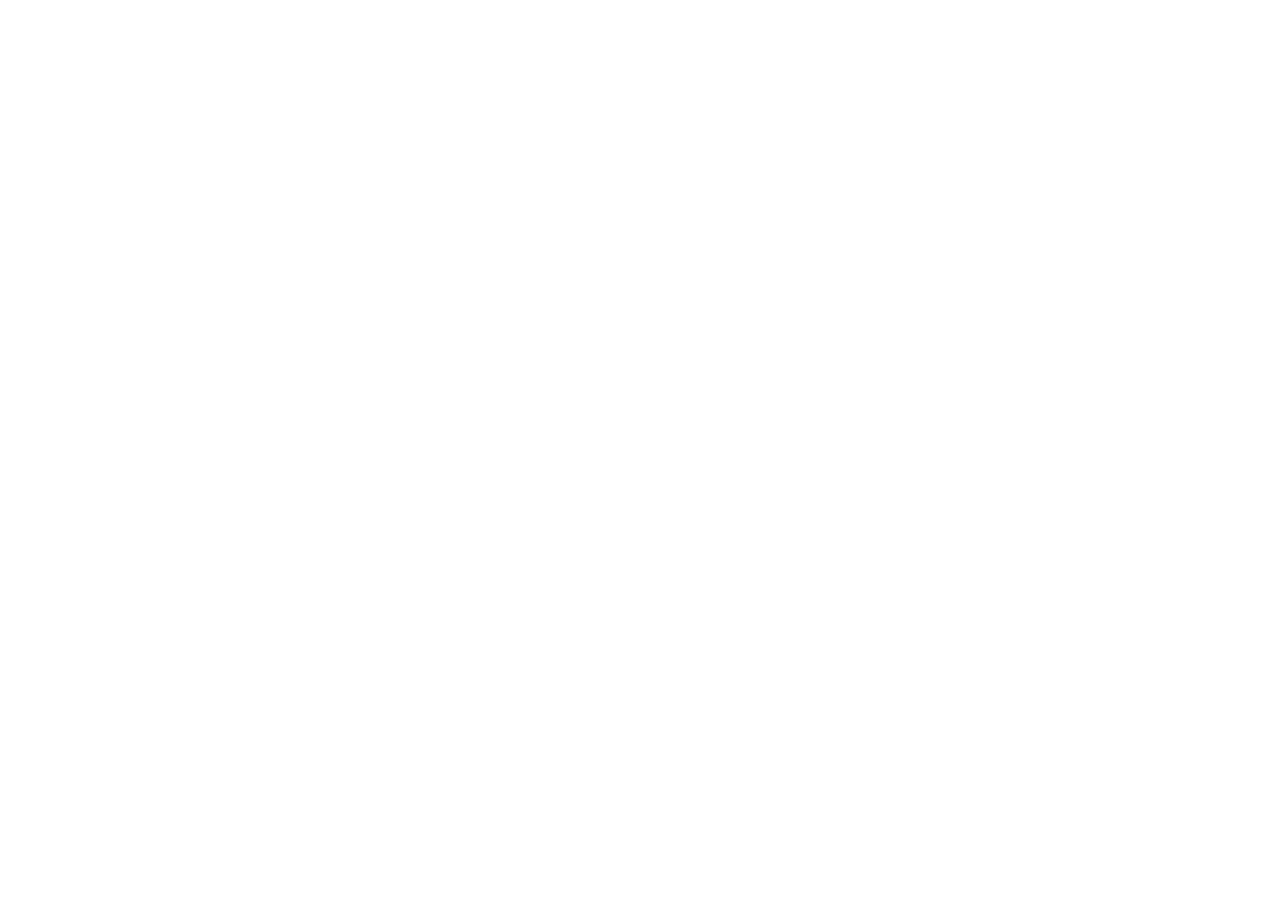
==== html/cart.html @ bf4e6162 "html & css docs and organization" ====
<!DOCTYPE html>
<html lang="en">
<head>
    <meta charset="UTF-8">
    <meta http-equiv="X-UA-Compatible" content="IE=edge">
    <meta name="viewport" content="width=device-width, initial-scale=1.0">
    <link rel="stylesheet" href="/css/style.css">
    <link rel="stylesheet" href="/css/cart.css">
    <title>Carrito</title>
</head>
<body>
    
</body>
</html>
---- css/style.css ----
header{
    background-color: #FFF8F0;
}

header h1{
    font-family: 'Outfit', sans-serif;
}

header h2{
    font-family: 'Mulish', sans-serif;
    font-weight: 100;
}

header .logo{
    display: flex;
    flex-direction: column;
    align-content: center;
    align-items: center;
    width: fit-content;
    height: fit-content;
    margin: 0 auto ;
}
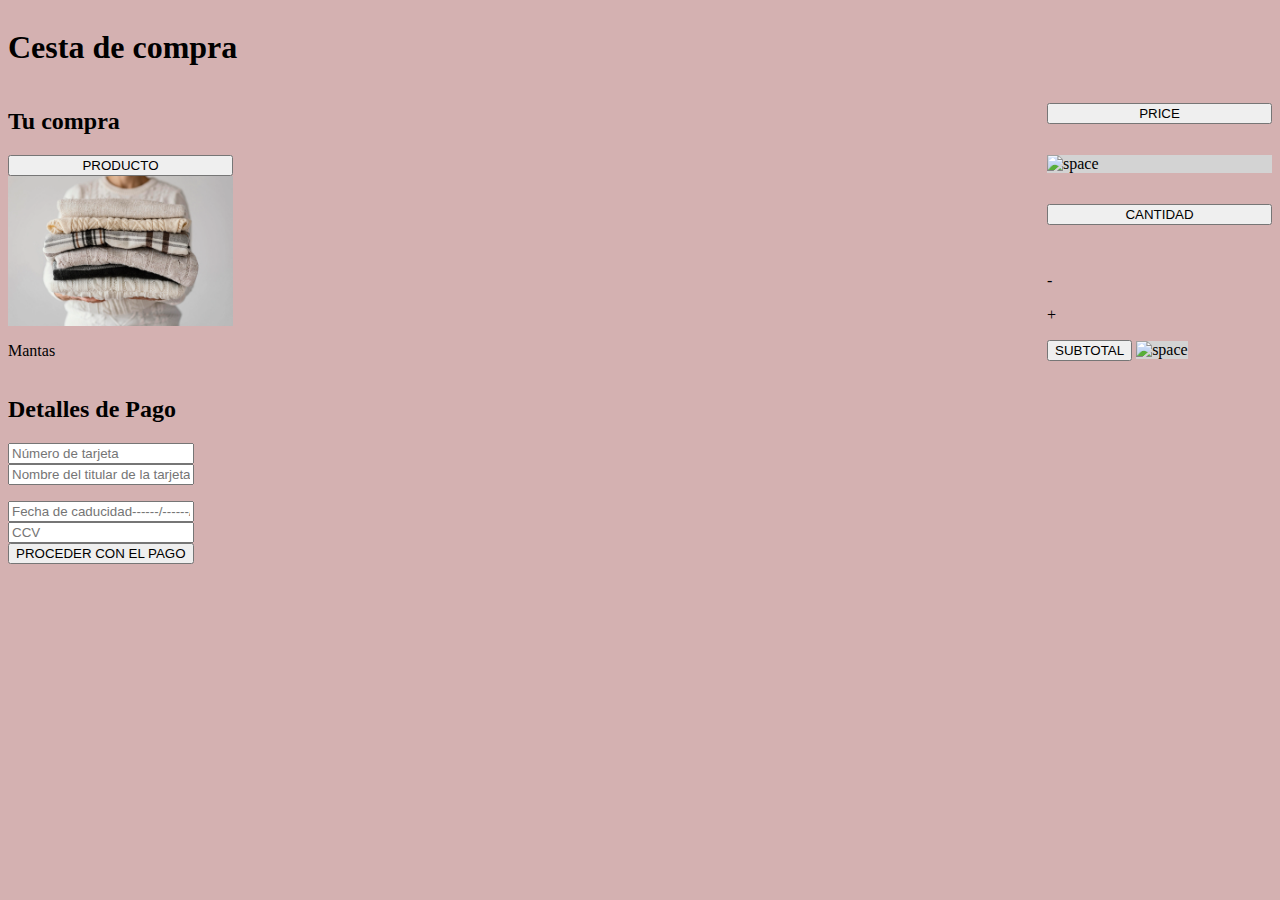
==== commit 4be09358: "tagged cart and contact" ====
--- a/html/cart.html
+++ b/html/cart.html
@@ -9,6 +9,46 @@
     <title>Carrito</title>
 </head>
 <body>
+    <h1> Cesta de compra </h1>
+    <section class="tuCompra">
+        <div class="tuCompra1">
+            <h2> Tu compra </h2>
+         <button type="producto"> PRODUCTO </button>
+         <img src="/images/blankets.webp" alt="blankets">
+         <p> Mantas </p>
+        </div> 
+
+
+       <div class="tuCompra2">
+         <button type="price"> PRICE </button>
+          <img class="greySpace1" alt="space">
+          <button type="quantity"> CANTIDAD </button>
+          <div class="greySpacePrice">
+            <p> - </p>
+            <p> + </p>
+
+
+
+        <button type="subtotal"> SUBTOTAL </button>
+        <img class="greySpace2" alt="space">
+       </div>
+
+    </section>
+    <section class="detallesPago">
+        <h2> Detalles de Pago </h2>
+         <label for="numeroTarjeta"> </label>
+         <input type="text" id="numeroTarjeta" name="numeroTarjeta" placeholder="Número de tarjeta">
+         <label for="titularTarjeta"> </label>
+         <input type="text" id="titularTarjeta" name="titularTarjeta" placeholder="Nombre del titular de la tarjeta">
+         <label for="caducidad"><p> </p></label>
+         <input type="text" id="caducidad" name="caducidad" placeholder="Fecha de caducidad&#10;------/------/------">
+
+         <label for="ccv"></label>
+         <input type="text" id="ccv" name="ccv" placeholder="CCV">
+
+         <button type="button"> PROCEDER CON EL PAGO </button>
+
+    </section>
     
 </body>
 </html>--- a/css/style.css
+++ b/css/style.css
@@ -1,6 +1,17 @@
 header{
     background-color: #FFF8F0;
 }
+
+header .logo{
+    display: flex;
+    flex-direction: column;
+    align-content: center;
+    align-items: center;
+    width: fit-content;
+    height: fit-content;
+    margin: 0 auto ;
+}
+
 
 header h1{
     font-family: 'Outfit', sans-serif;
@@ -11,12 +22,49 @@
     font-weight: 100;
 }
 
-header .logo{
-    display: flex;
-    flex-direction: column;
-    align-content: center;
-    align-items: center;
-    width: fit-content;
-    height: fit-content;
-    margin: 0 auto ;
-}+main {
+    font-family: "Outfit";
+  }
+  
+  h2 {
+    font-weight: bold;
+  }
+  
+  h3 {
+    font-weight: 500;
+  }
+  
+  h4 {
+    font-weight: 500;
+  }
+  h5 {
+    font-weight: 400;
+  }
+  
+  main > p {
+    font-size: 0.8em;
+    font-weight: 200;
+  }
+  
+  body {
+    color: rgb(0, 0, 0);
+    background-color: #d4b1b1 
+  }
+  
+  
+  
+
+  
+  div.navFooterVerticalRow {
+          display: flex;
+        justify-content: center;
+        flex-direction: row;
+        
+  
+        }
+  
+  div.navFooterColHead {
+          display: flex;
+        justify-content: center;
+        flex-direction: row;
+        }--- a/css/cart.css
+++ b/css/cart.css
@@ -0,0 +1,38 @@
+body{
+    display: grid;
+  
+}
+
+.tuCompra{
+    display: grid;
+    justify-content: space-between;
+    ;
+    
+}
+
+.greySpace1{
+    background-color: lightgrey;
+}
+
+.greySpace2{
+    background-color: lightgrey;
+}
+.tuCompra img{
+    width: 25vh;
+}
+
+.tuCompra1{
+    display: grid;
+    justify-content:space-around;
+}
+
+.tuCompra2{
+    display: grid;
+    grid-column-start: 2;
+    align-items: center;
+}
+
+.detallesPago{
+    display: grid;
+    justify-content:flex-start;
+}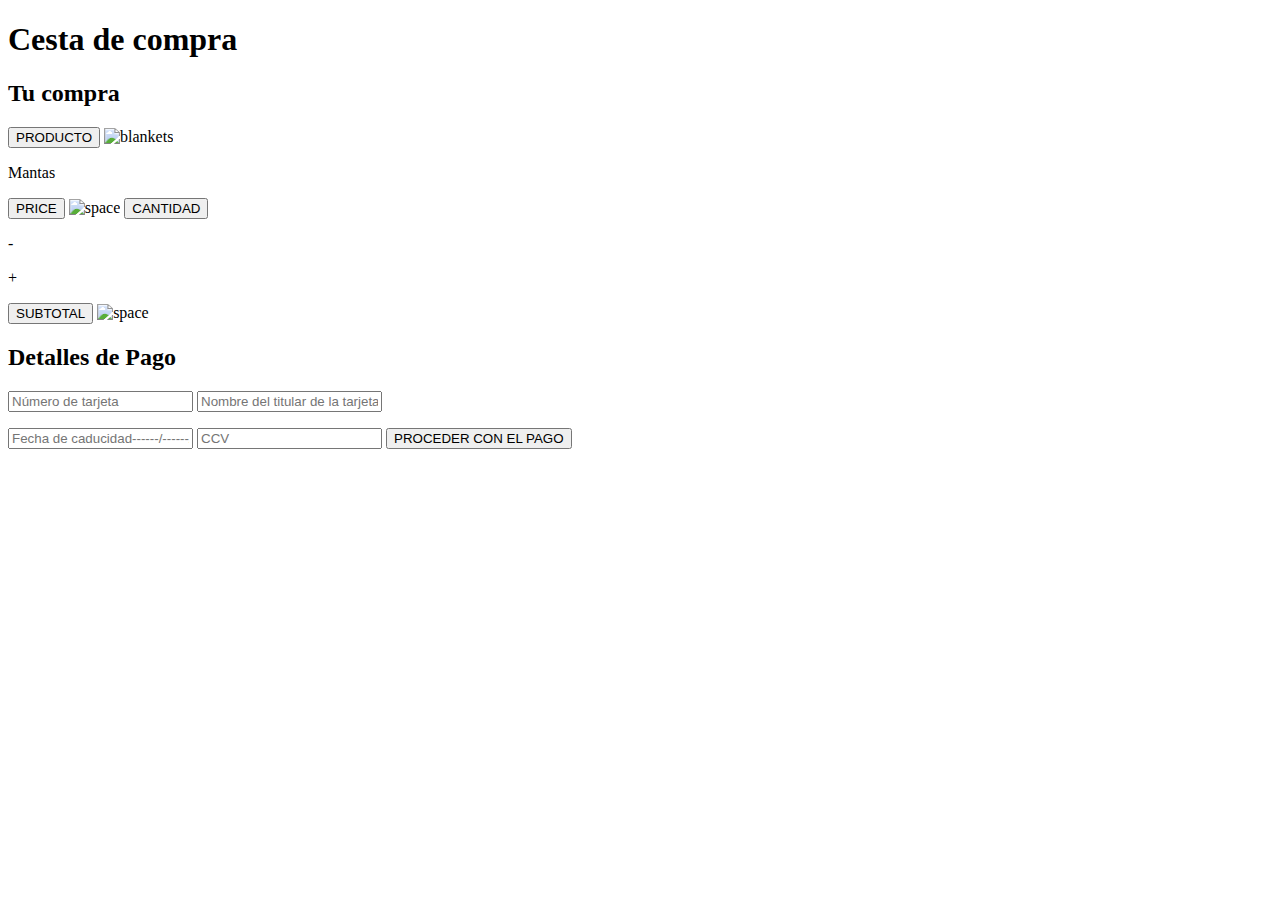
==== commit 67ee620b: "contact page ready" ====
--- a/html/cart.html
+++ b/html/cart.html
@@ -4,8 +4,8 @@
     <meta charset="UTF-8">
     <meta http-equiv="X-UA-Compatible" content="IE=edge">
     <meta name="viewport" content="width=device-width, initial-scale=1.0">
-    <link rel="stylesheet" href="/css/style.css">
-    <link rel="stylesheet" href="/css/cart.css">
+    <link rel="stylesheet" href="css/style.css">
+    <link rel="stylesheet" href="css/cart.css">
     <title>Carrito</title>
 </head>
 <body>
@@ -14,7 +14,7 @@
         <div class="tuCompra1">
             <h2> Tu compra </h2>
          <button type="producto"> PRODUCTO </button>
-         <img src="/images/blankets.webp" alt="blankets">
+         <img src="images/blankets.webp" alt="blankets">
          <p> Mantas </p>
         </div> 
 
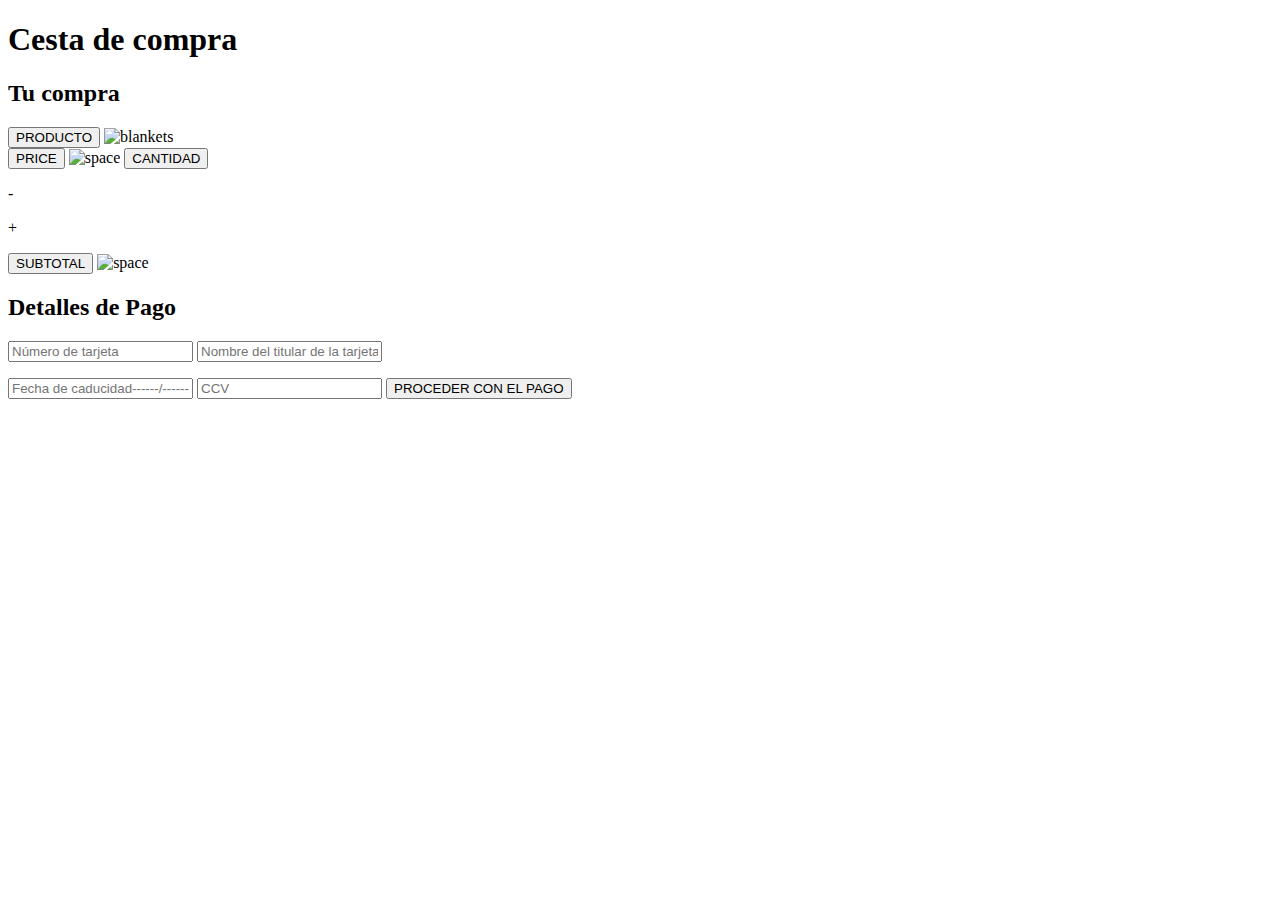
==== commit 673fd966: "aplicados peque;os cambios en css del cart" ====
--- a/html/cart.html
+++ b/html/cart.html
@@ -4,18 +4,22 @@
     <meta charset="UTF-8">
     <meta http-equiv="X-UA-Compatible" content="IE=edge">
     <meta name="viewport" content="width=device-width, initial-scale=1.0">
-    <link rel="stylesheet" href="css/style.css">
-    <link rel="stylesheet" href="css/cart.css">
+    <link rel="stylesheet" href="/Market-Polo/css/style.css">
+    <link rel="stylesheet" href="/Market-Polo/css/cart.css">
+    <link
+      href="https://fonts.googleapis.com/css2?family=Mulish&family=Outfit:wght@100;200;400;500;700&display=swap"
+      rel="stylesheet"
+    />
     <title>Carrito</title>
 </head>
 <body>
     <h1> Cesta de compra </h1>
+
     <section class="tuCompra">
         <div class="tuCompra1">
-            <h2> Tu compra </h2>
-         <button type="producto"> PRODUCTO </button>
-         <img src="images/blankets.webp" alt="blankets">
-         <p> Mantas </p>
+        <h2> Tu compra </h2>
+        <button type="producto"> PRODUCTO </button>
+        <img src="/Market-Polo/images/blankets.webp" alt="blankets">
         </div> 
 
 
@@ -28,12 +32,11 @@
             <p> + </p>
 
 
-
         <button type="subtotal"> SUBTOTAL </button>
         <img class="greySpace2" alt="space">
        </div>
+    </section>
 
-    </section>
     <section class="detallesPago">
         <h2> Detalles de Pago </h2>
          <label for="numeroTarjeta"> </label>
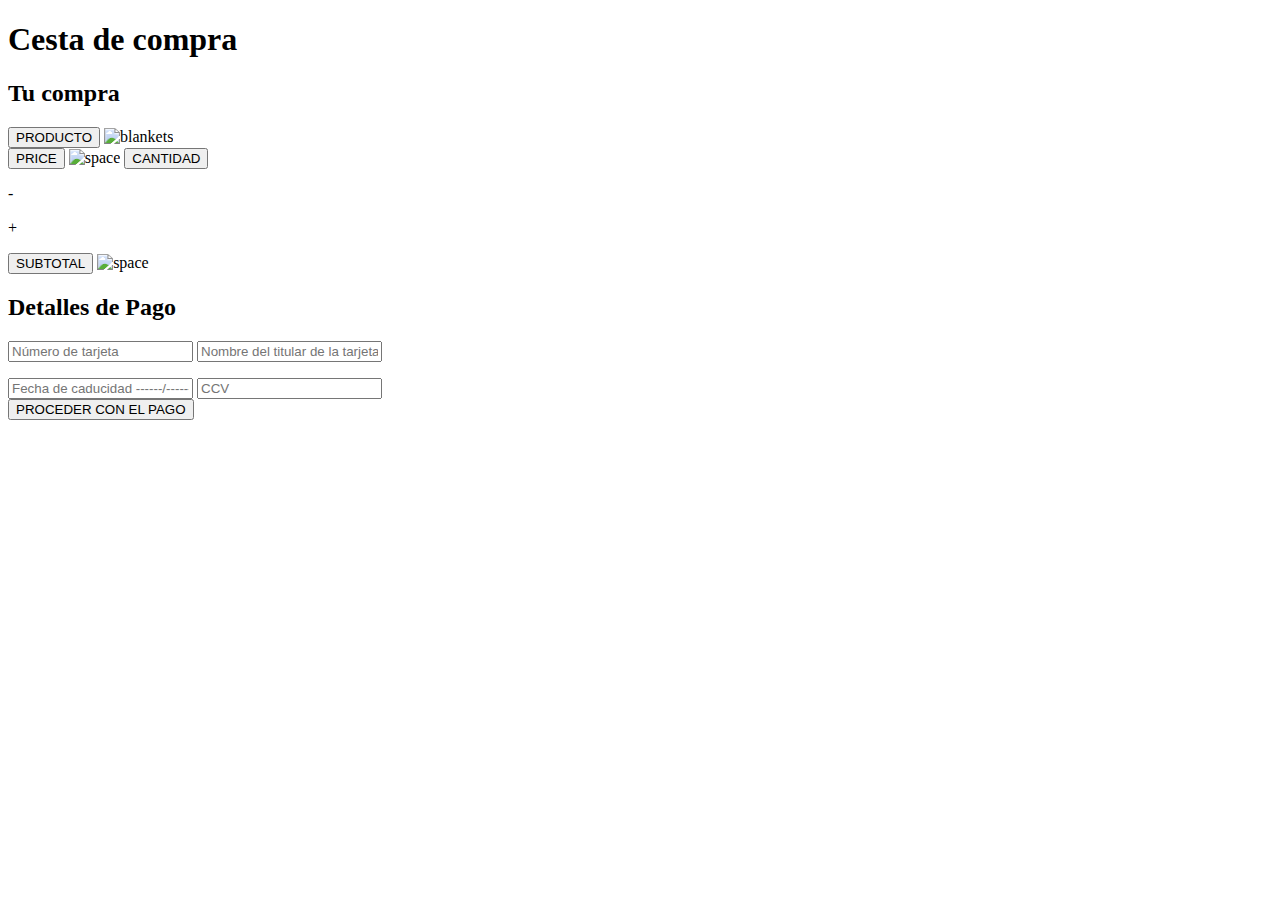
==== commit 5c52b899: "contact page finalizada" ====
--- a/html/cart.html
+++ b/html/cart.html
@@ -44,12 +44,11 @@
          <label for="titularTarjeta"> </label>
          <input type="text" id="titularTarjeta" name="titularTarjeta" placeholder="Nombre del titular de la tarjeta">
          <label for="caducidad"><p> </p></label>
-         <input type="text" id="caducidad" name="caducidad" placeholder="Fecha de caducidad&#10;------/------/------">
-
+         <input type="text" id="caducidad" name="caducidad" placeholder="Fecha de caducidad ------/------/------">
          <label for="ccv"></label>
          <input type="text" id="ccv" name="ccv" placeholder="CCV">
-
-         <button type="button"> PROCEDER CON EL PAGO </button>
+        <br>
+         <button type="button" id="payment-button"> PROCEDER CON EL PAGO </button>
 
     </section>
     
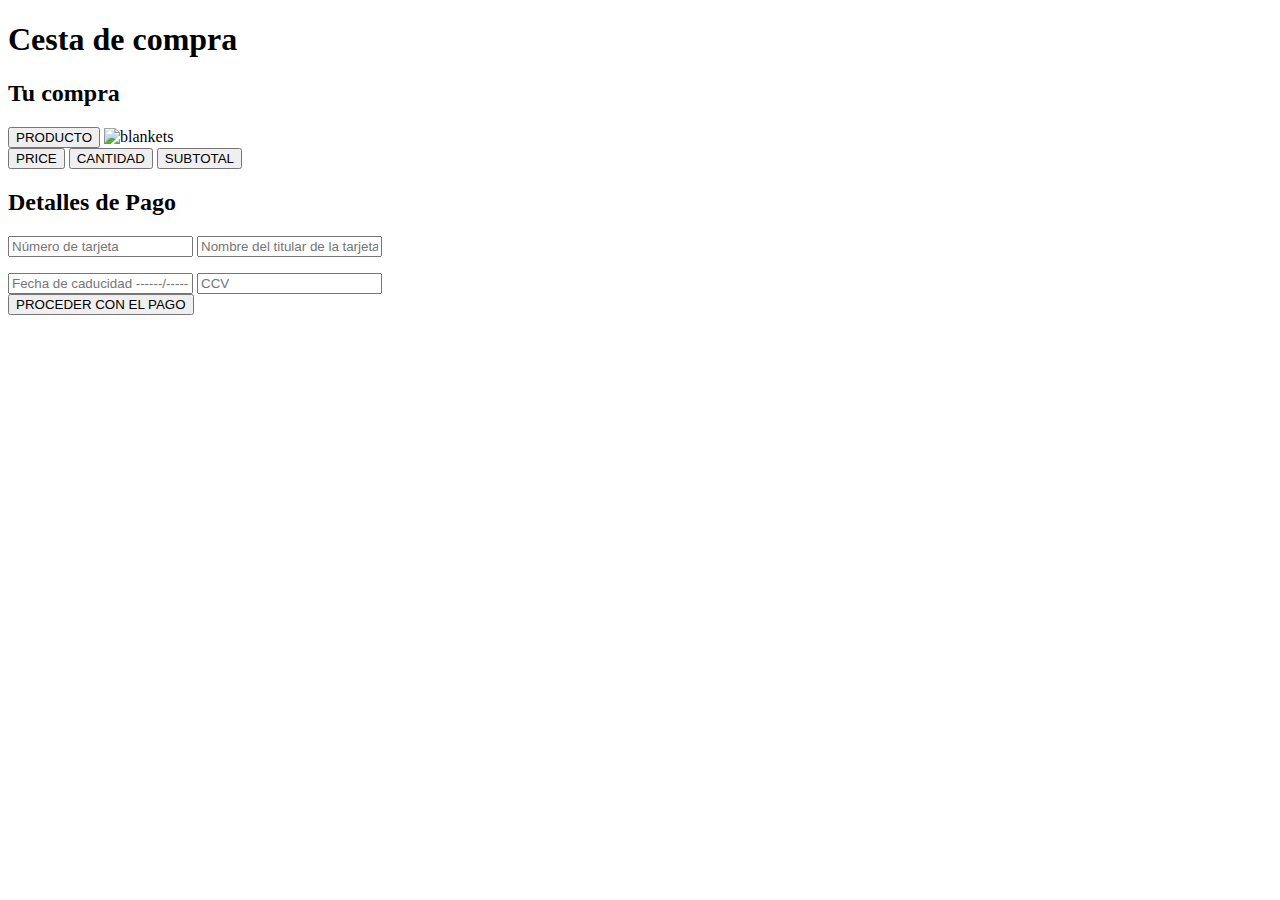
==== commit 80ef7f75: "arreglado lo mejor que pude el carrito" ====
--- a/html/cart.html
+++ b/html/cart.html
@@ -12,9 +12,9 @@
     />
     <title>Carrito</title>
 </head>
+
 <body>
     <h1> Cesta de compra </h1>
-
     <section class="tuCompra">
         <div class="tuCompra1">
         <h2> Tu compra </h2>
@@ -24,16 +24,9 @@
 
 
        <div class="tuCompra2">
-         <button type="price"> PRICE </button>
-          <img class="greySpace1" alt="space">
-          <button type="quantity"> CANTIDAD </button>
-          <div class="greySpacePrice">
-            <p> - </p>
-            <p> + </p>
-
-
+        <button type="price"> PRICE </button>
+        <button type="quantity"> CANTIDAD </button>
         <button type="subtotal"> SUBTOTAL </button>
-        <img class="greySpace2" alt="space">
        </div>
     </section>
 
